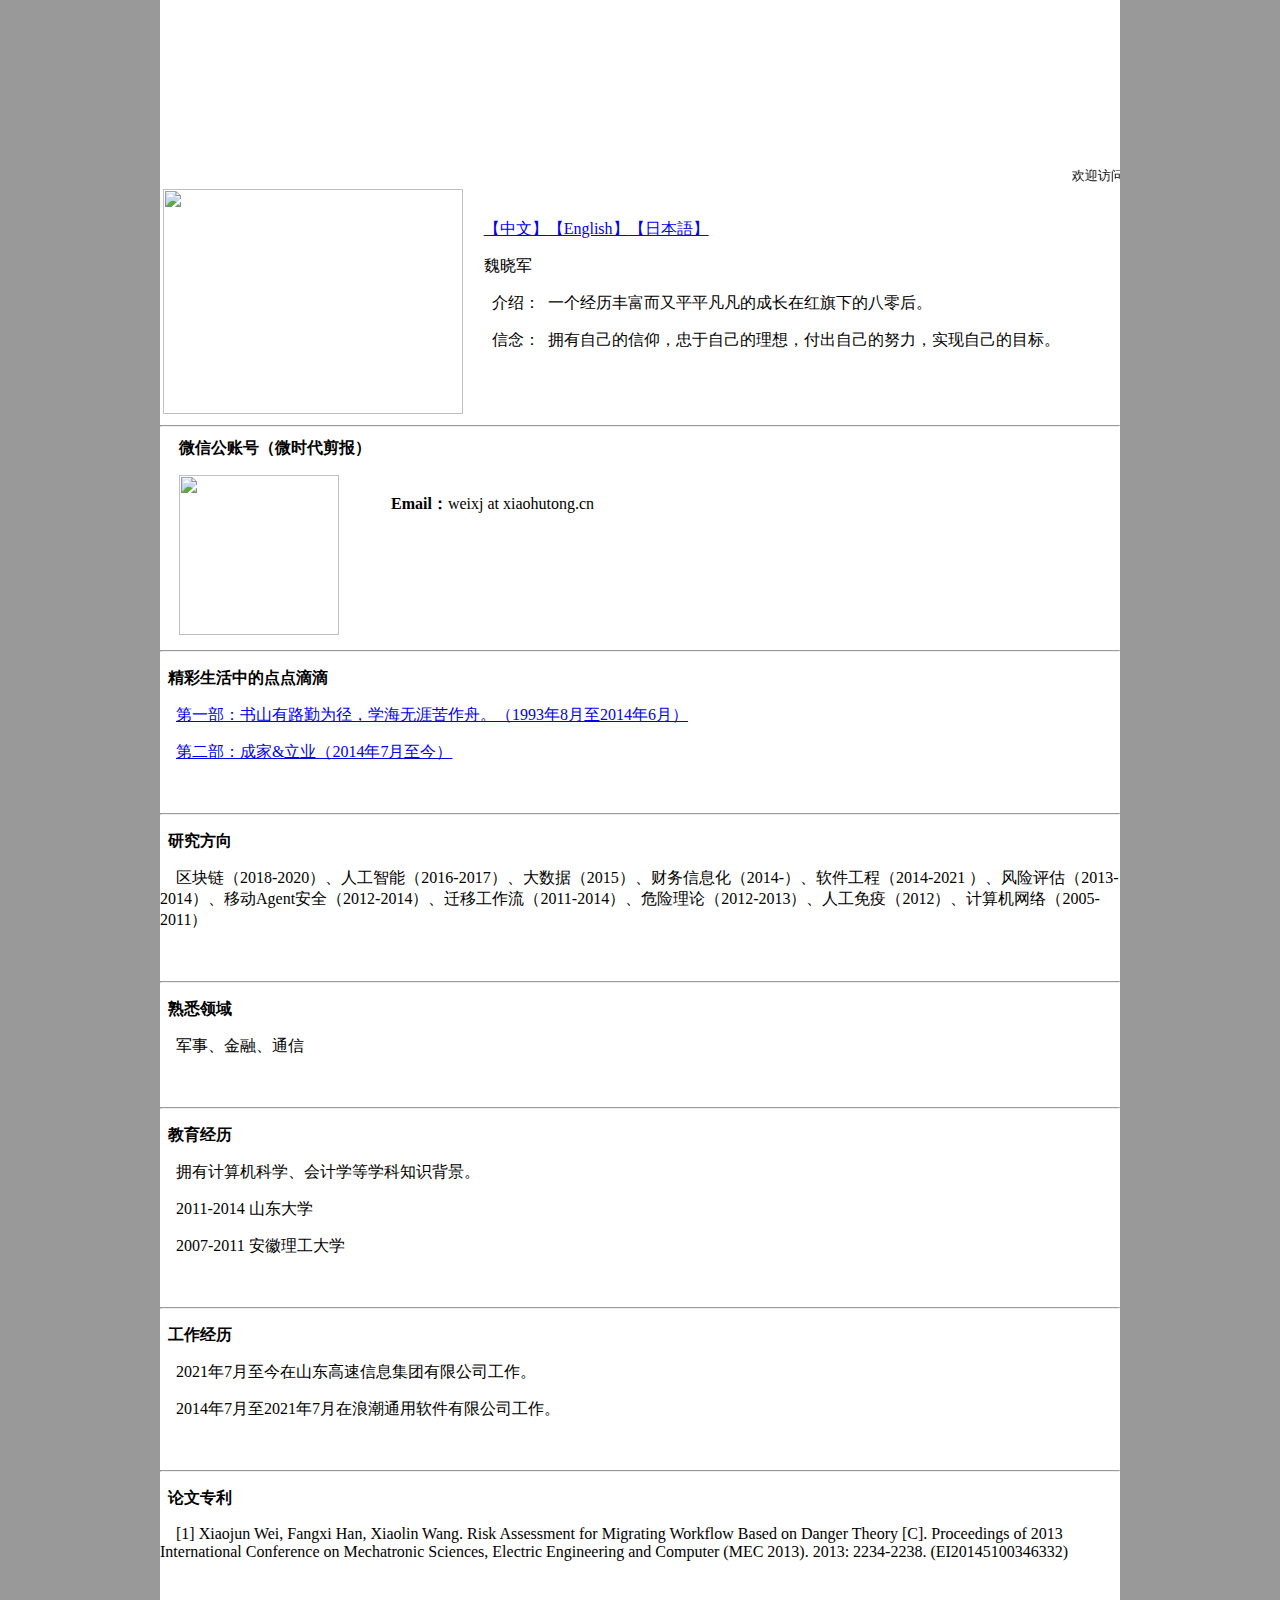
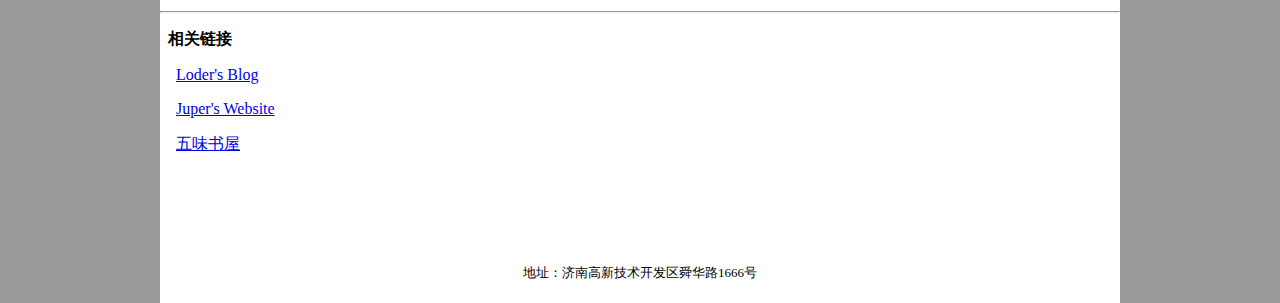
==== index.html @ 24f4e3e6 "Modify：修改固定地址" ====
<!DOCTYPE HTML PUBLIC "-//W3C//DTD HTML 4.01 Transitional//EN">
<html>
<head>
<meta http-equiv="Content-Type" content="text/html; charset=utf-8">
<title>魏晓军</title>
<link rel="shortcut icon" href="images/favicon.ico" >
<link href="css/style.css" type="text/css" rel="stylesheet"></link>
</head>
<body bgcolor="#999999" topmargin="0">
<table width="960" border="0" cellpadding="0" cellspacing="0" bgcolor="#FFFFFF" align="center">
  <tr>
    <td width="960" height="166" background="images/banner.jpg"></td>
  </tr>
<tr>
  <td width="960" height="20" background="images/a0.jpg" class="style1"><marquee direction="left" truespeed=6><font size=2>欢迎访问魏晓军个人主页</font></marquee></td>
</tr>
  <tr>
    <td width="960" height="360" bgcolor="#FFFFFF">
    <!--<p>&nbsp;</p>-->    <table width="960" border="0">
      <tr>
        <td width="300"><img src="images/tokyo2016_2.jpg" width="300" height="225"></td>
        <td width="600">
        <p aglin="right"><a href="http://xiaojun.wei.wiki/">【中文】</a><a href="http://xiaojun.wei.wiki/eng/">【English】</a><a href="http://xiaojun.wei.wiki/jpn/">【日本語】</a></p> 
        <p class="style2">魏晓军</p> 
        <p>&nbsp;&nbsp;介绍：&nbsp;&nbsp;一个经历丰富而又平平凡凡的成长在红旗下的八零后。</p>
        <p>&nbsp;&nbsp;信念：&nbsp;&nbsp;拥有自己的信仰，忠于自己的理想，付出自己的努力，实现自己的目标。</p>
        <p>&nbsp;&nbsp;&nbsp;&nbsp;</p>
        </td>
      </tr>
    </table>   
<hr>
    <table>
        <tr>
            <td>
				<p>&nbsp;&nbsp;&nbsp;&nbsp;<b>微信公账号（微时代剪报）</b></p>
				<p>&nbsp;&nbsp;&nbsp;&nbsp;<img src="images/weipaperweixin.jpg" width="160" height="160"></p>
            </td>
            <td>
				<p>&nbsp;&nbsp;&nbsp;&nbsp;<b>Email：</b>weixj at xiaohutong.cn</p>
				<p>&nbsp;&nbsp;&nbsp;&nbsp;</p>
				<p>&nbsp;</p>
            </td>
        </tr>  
	<table>


<hr>
    <p><b>&nbsp;&nbsp;精彩生活中的点点滴滴</b></p>
    <p>&nbsp;&nbsp;&nbsp;&nbsp;<a href="http://xiaojun.wei.wiki/photo/">第一部：书山有路勤为径，学海无涯苦作舟。（1993年8月至2014年6月）</a></p>
    <p>&nbsp;&nbsp;&nbsp;&nbsp;<a href="http://xiaojun.wei.wiki/photo/photo2.html">第二部：成家&立业（2014年7月至今）</a></p>
    <p>&nbsp;</p>
<hr>
    <p><b>&nbsp;&nbsp;研究方向</b></p>
    <p>&nbsp;&nbsp;&nbsp;&nbsp;区块链（2018-2020）、人工智能（2016-2017）、大数据（2015）、财务信息化（2014-）、软件工程（2014-2021 ）、风险评估（2013-2014）、移动Agent安全（2012-2014）、迁移工作流（2011-2014）、危险理论（2012-2013）、人工免疫（2012）、计算机网络（2005-2011）</p>
    <p>&nbsp;</p>
<hr>
    <p><b>&nbsp;&nbsp;熟悉领域</b></p>
    <p>&nbsp;&nbsp;&nbsp;&nbsp;军事、金融、通信</p>
    <p>&nbsp;</p>
<hr>
    <p><b>&nbsp;&nbsp;教育经历</b></p>
	<p>&nbsp;&nbsp;&nbsp;&nbsp;拥有计算机科学、会计学等学科知识背景。</p>
    <p>&nbsp;&nbsp;&nbsp;&nbsp;2011-2014 山东大学</p>
    <p>&nbsp;&nbsp;&nbsp;&nbsp;2007-2011 安徽理工大学</p>
    <p>&nbsp;</p>
<hr>
    <p><b>&nbsp;&nbsp;工作经历</b></p>
	<p>&nbsp;&nbsp;&nbsp;&nbsp;2021年7月至今在山东高速信息集团有限公司工作。</p>
	<p>&nbsp;&nbsp;&nbsp;&nbsp;2014年7月至2021年7月在浪潮通用软件有限公司工作。</p>
    <p>&nbsp;</p>
<hr>
    <p><b>&nbsp;&nbsp;论文专利</b></p>
    <p>&nbsp;&nbsp;&nbsp;&nbsp;[1] Xiaojun Wei, Fangxi Han, Xiaolin Wang. Risk Assessment for Migrating Workflow Based on Danger Theory [C]. Proceedings of 2013 International Conference on Mechatronic Sciences, Electric Engineering and Computer (MEC 2013). 2013: 2234-2238. (EI20145100346332)</p>
    <p>&nbsp;</p>
<hr>
    <p><b>&nbsp;&nbsp;相关链接</b></p>
    <p>&nbsp;&nbsp;&nbsp;&nbsp;<a href="http://www.cnblogs.com/weixiaojun/">Loder's Blog</a></p>
    <p>&nbsp;&nbsp;&nbsp;&nbsp;<a href="http://www.ning.love/">Juper's Website</a></p>
    <p>&nbsp;&nbsp;&nbsp;&nbsp;<a href="http://www.wwsw.net.cn/">五味书屋</a></p>
    <p>&nbsp;</p></td>
  </tr>
  <tr>
    <td width="960" height="20" background="images/a0.jpg"></td>
  </tr>
  <tr class="style1">
    <td width="960" height="20"><br>
    <p align="center"><font size=2> 地址：济南高新技术开发区舜华路1666号</font>
      <script language="javascript" type="text/javascript" src="http://js.users.51.la/2522020.js"></script>
<noscript><a href="http://www.51.la/?2522020" target="_blank"><img alt="&#x6211;&#x8981;&#x5566;&#x514D;&#x8D39;&#x7EDF;&#x8BA1;" src="http://img.users.51.la/2522020.asp" style="border:none" /></a></noscript>
<br><br></p>
</td>
  </tr>
</table>
</body>
</html>
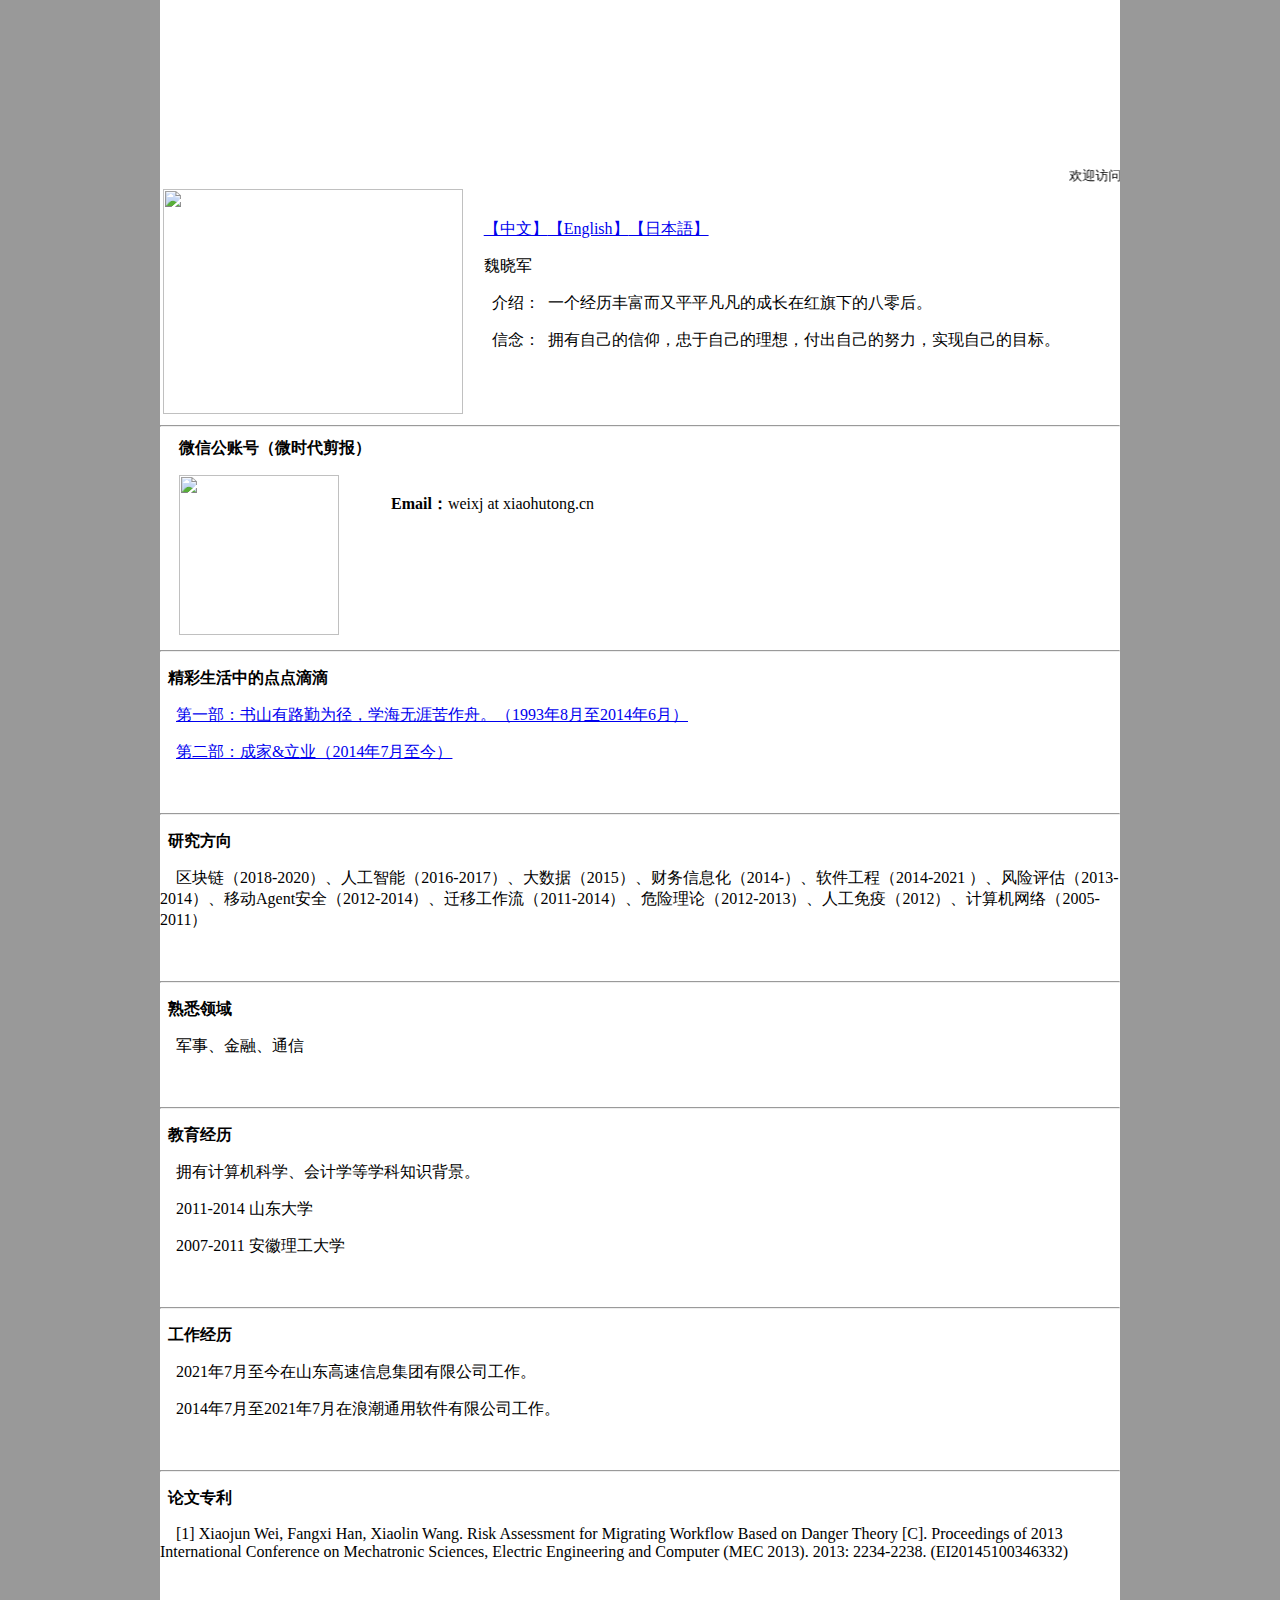
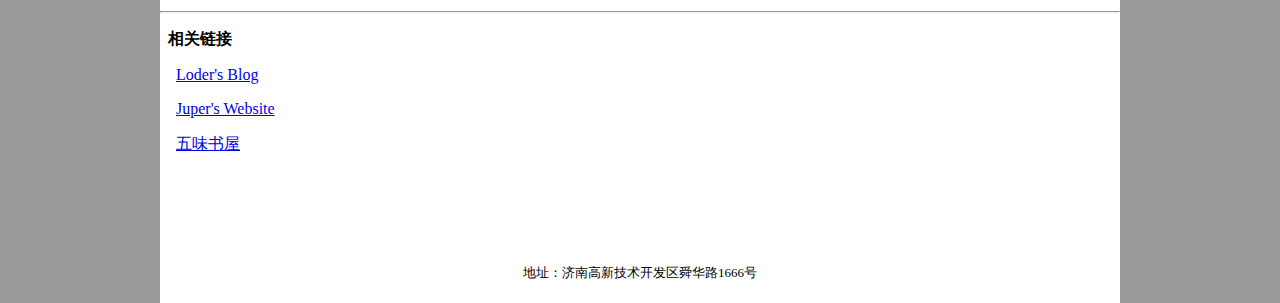
==== commit a7bfbb1c: "Modify：改回地址" ====
--- a/index.html
+++ b/index.html
@@ -20,7 +20,7 @@
       <tr>
         <td width="300"><img src="images/tokyo2016_2.jpg" width="300" height="225"></td>
         <td width="600">
-        <p aglin="right"><a href="http://xiaojun.wei.wiki/">【中文】</a><a href="http://xiaojun.wei.wiki/eng/">【English】</a><a href="http://xiaojun.wei.wiki/jpn/">【日本語】</a></p> 
+        <p aglin="right"><a href="http://xiaojun.wei.town/">【中文】</a><a href="http://xiaojun.wei.town/eng/">【English】</a><a href="http://xiaojun.wei.town/jpn/">【日本語】</a></p> 
         <p class="style2">魏晓军</p> 
         <p>&nbsp;&nbsp;介绍：&nbsp;&nbsp;一个经历丰富而又平平凡凡的成长在红旗下的八零后。</p>
         <p>&nbsp;&nbsp;信念：&nbsp;&nbsp;拥有自己的信仰，忠于自己的理想，付出自己的努力，实现自己的目标。</p>
@@ -46,8 +46,8 @@
 
 <hr>
     <p><b>&nbsp;&nbsp;精彩生活中的点点滴滴</b></p>
-    <p>&nbsp;&nbsp;&nbsp;&nbsp;<a href="http://xiaojun.wei.wiki/photo/">第一部：书山有路勤为径，学海无涯苦作舟。（1993年8月至2014年6月）</a></p>
-    <p>&nbsp;&nbsp;&nbsp;&nbsp;<a href="http://xiaojun.wei.wiki/photo/photo2.html">第二部：成家&立业（2014年7月至今）</a></p>
+    <p>&nbsp;&nbsp;&nbsp;&nbsp;<a href="http://xiaojun.wei.town/photo/">第一部：书山有路勤为径，学海无涯苦作舟。（1993年8月至2014年6月）</a></p>
+    <p>&nbsp;&nbsp;&nbsp;&nbsp;<a href="http://xiaojun.wei.town/photo/photo2.html">第二部：成家&立业（2014年7月至今）</a></p>
     <p>&nbsp;</p>
 <hr>
     <p><b>&nbsp;&nbsp;研究方向</b></p>
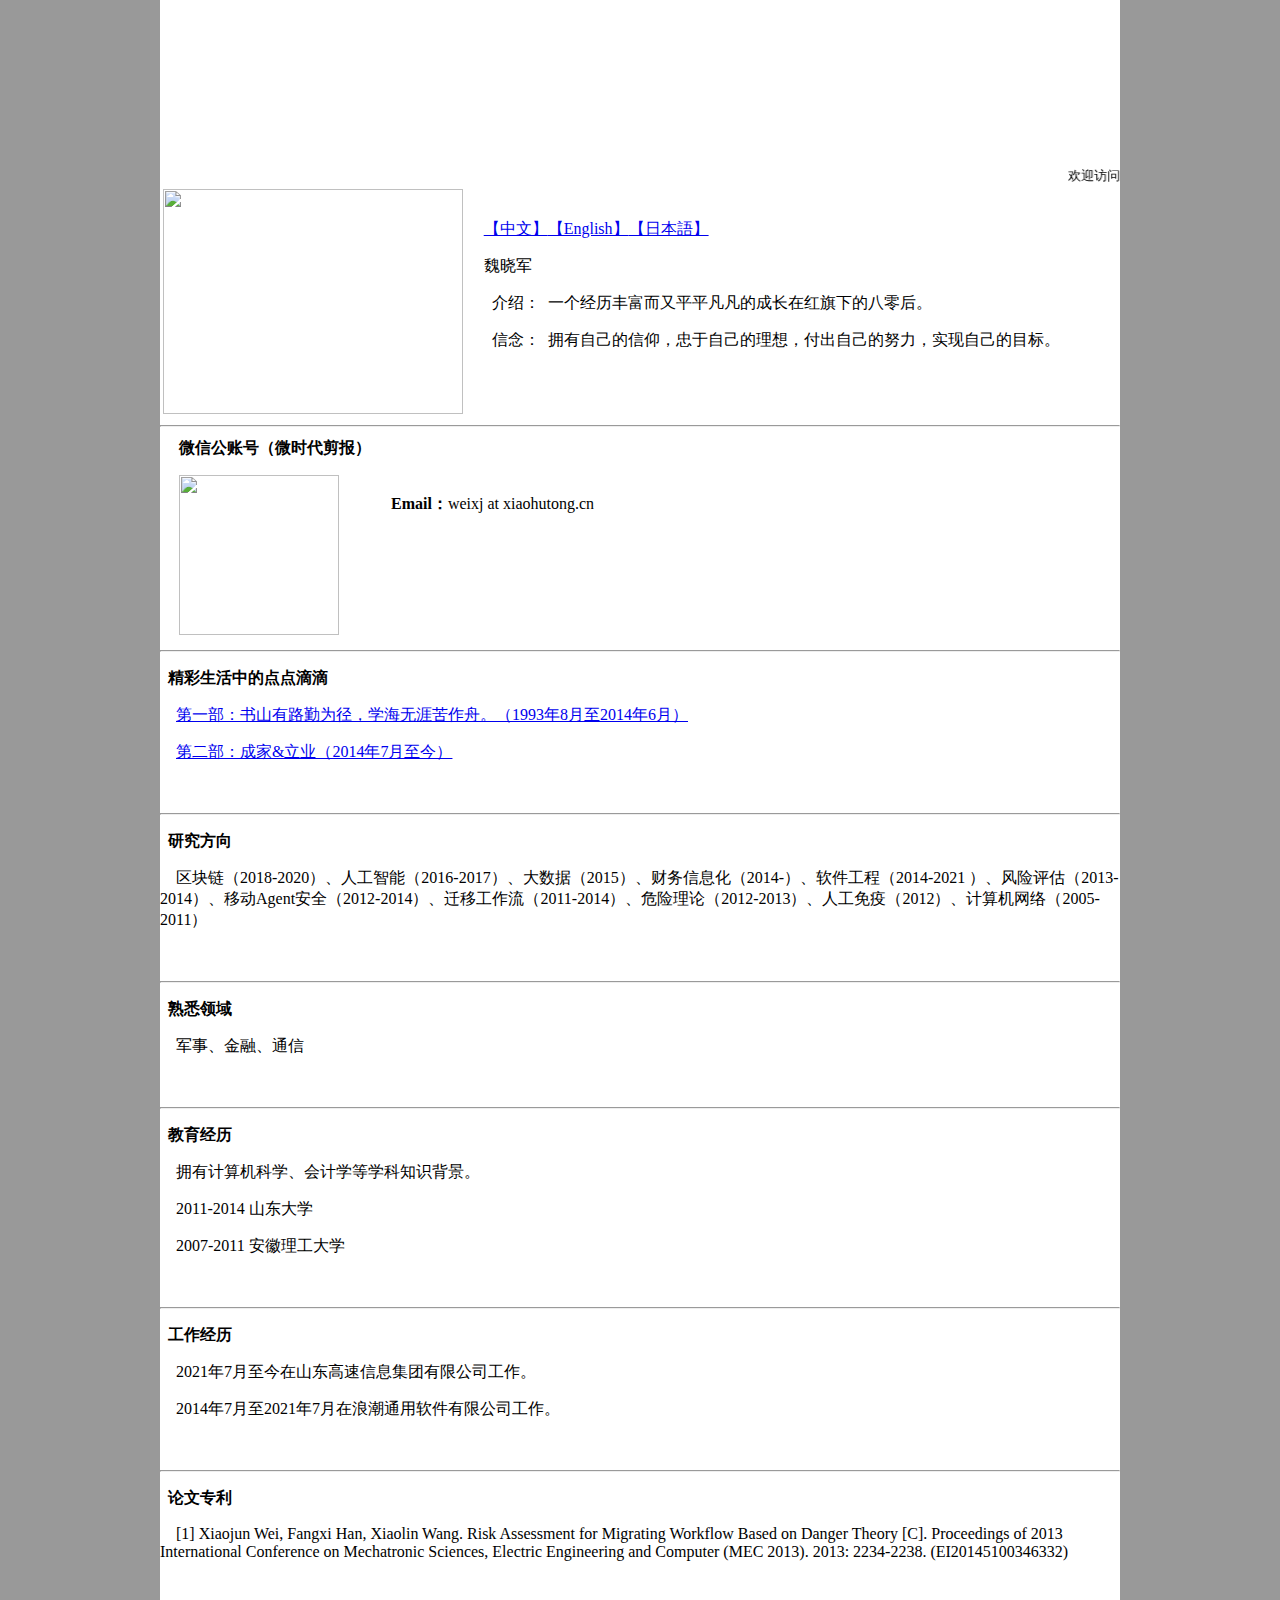
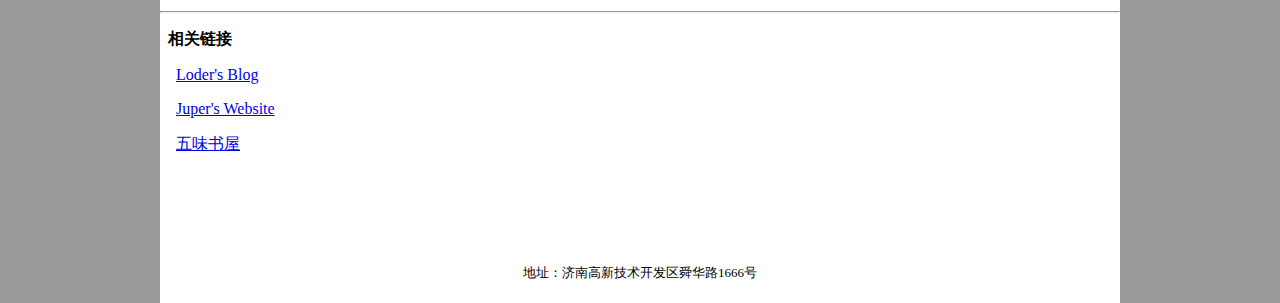
==== commit 4f65cf55: "Modify：修改五味书屋域名" ====
--- a/index.html
+++ b/index.html
@@ -76,7 +76,7 @@
     <p><b>&nbsp;&nbsp;相关链接</b></p>
     <p>&nbsp;&nbsp;&nbsp;&nbsp;<a href="http://www.cnblogs.com/weixiaojun/">Loder's Blog</a></p>
     <p>&nbsp;&nbsp;&nbsp;&nbsp;<a href="http://www.ning.love/">Juper's Website</a></p>
-    <p>&nbsp;&nbsp;&nbsp;&nbsp;<a href="http://www.wwsw.net.cn/">五味书屋</a></p>
+    <p>&nbsp;&nbsp;&nbsp;&nbsp;<a href="http://5.wei.town/">五味书屋</a></p>
     <p>&nbsp;</p></td>
   </tr>
   <tr>
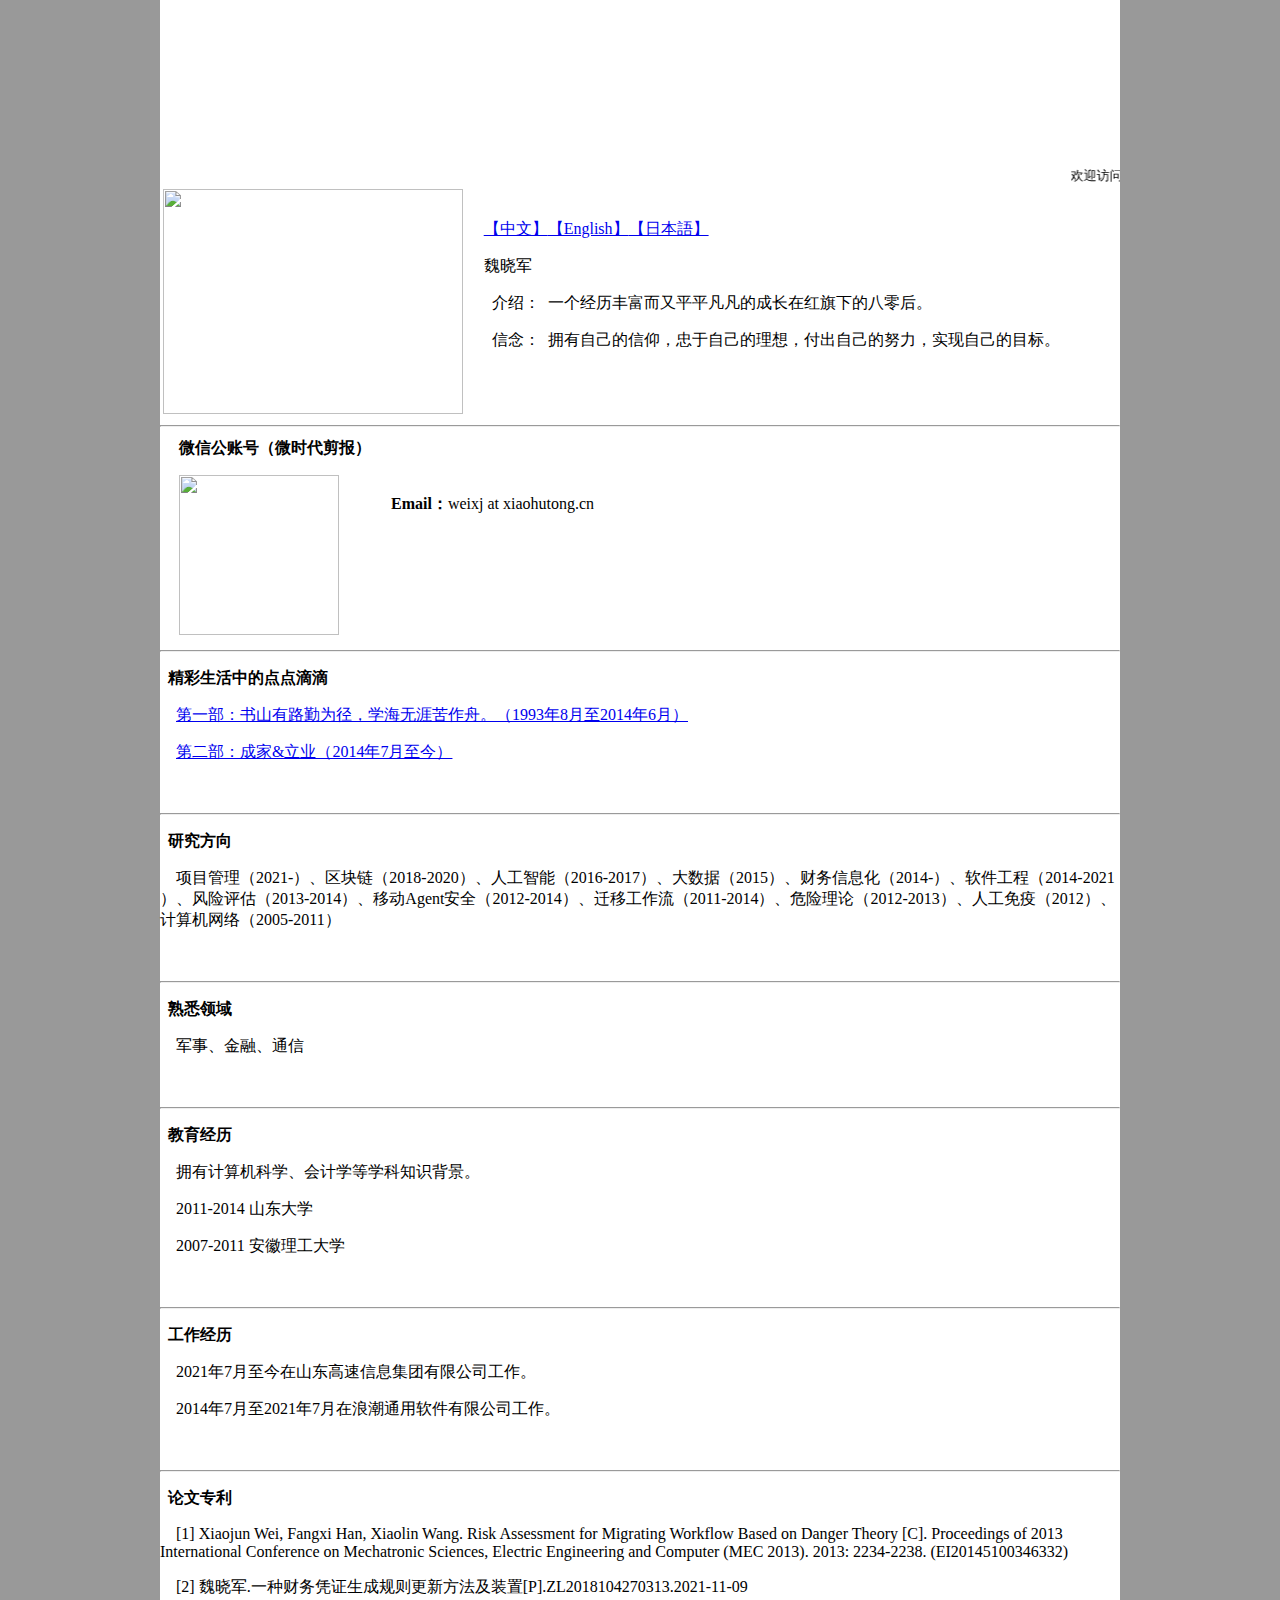
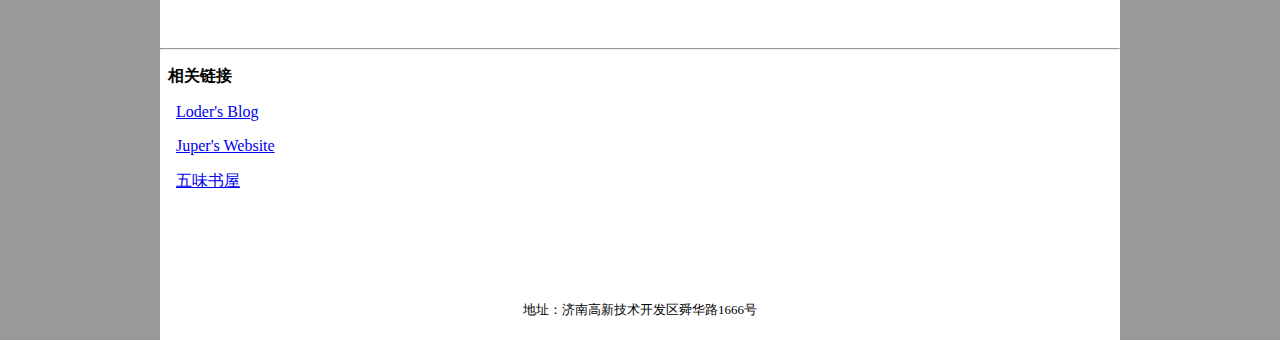
==== commit bcd36d66: "Modify：增加专利授权信息" ====
--- a/index.html
+++ b/index.html
@@ -20,7 +20,7 @@
       <tr>
         <td width="300"><img src="images/tokyo2016_2.jpg" width="300" height="225"></td>
         <td width="600">
-        <p aglin="right"><a href="http://xiaojun.wei.town/">【中文】</a><a href="http://xiaojun.wei.town/eng/">【English】</a><a href="http://xiaojun.wei.town/jpn/">【日本語】</a></p> 
+        <p aglin="right"><a href="https://xiaojun.wei.town/">【中文】</a><a href="https://xiaojun.wei.town/eng/">【English】</a><a href="https://xiaojun.wei.town/jpn/">【日本語】</a></p> 
         <p class="style2">魏晓军</p> 
         <p>&nbsp;&nbsp;介绍：&nbsp;&nbsp;一个经历丰富而又平平凡凡的成长在红旗下的八零后。</p>
         <p>&nbsp;&nbsp;信念：&nbsp;&nbsp;拥有自己的信仰，忠于自己的理想，付出自己的努力，实现自己的目标。</p>
@@ -46,12 +46,12 @@
 
 <hr>
     <p><b>&nbsp;&nbsp;精彩生活中的点点滴滴</b></p>
-    <p>&nbsp;&nbsp;&nbsp;&nbsp;<a href="http://xiaojun.wei.town/photo/">第一部：书山有路勤为径，学海无涯苦作舟。（1993年8月至2014年6月）</a></p>
-    <p>&nbsp;&nbsp;&nbsp;&nbsp;<a href="http://xiaojun.wei.town/photo/photo2.html">第二部：成家&立业（2014年7月至今）</a></p>
+    <p>&nbsp;&nbsp;&nbsp;&nbsp;<a href="https://xiaojun.wei.town/photo/">第一部：书山有路勤为径，学海无涯苦作舟。（1993年8月至2014年6月）</a></p>
+    <p>&nbsp;&nbsp;&nbsp;&nbsp;<a href="https://xiaojun.wei.town/photo/photo2.html">第二部：成家&立业（2014年7月至今）</a></p>
     <p>&nbsp;</p>
 <hr>
     <p><b>&nbsp;&nbsp;研究方向</b></p>
-    <p>&nbsp;&nbsp;&nbsp;&nbsp;区块链（2018-2020）、人工智能（2016-2017）、大数据（2015）、财务信息化（2014-）、软件工程（2014-2021 ）、风险评估（2013-2014）、移动Agent安全（2012-2014）、迁移工作流（2011-2014）、危险理论（2012-2013）、人工免疫（2012）、计算机网络（2005-2011）</p>
+    <p>&nbsp;&nbsp;&nbsp;&nbsp;项目管理（2021-）、区块链（2018-2020）、人工智能（2016-2017）、大数据（2015）、财务信息化（2014-）、软件工程（2014-2021 ）、风险评估（2013-2014）、移动Agent安全（2012-2014）、迁移工作流（2011-2014）、危险理论（2012-2013）、人工免疫（2012）、计算机网络（2005-2011）</p>
     <p>&nbsp;</p>
 <hr>
     <p><b>&nbsp;&nbsp;熟悉领域</b></p>
@@ -71,10 +71,11 @@
 <hr>
     <p><b>&nbsp;&nbsp;论文专利</b></p>
     <p>&nbsp;&nbsp;&nbsp;&nbsp;[1] Xiaojun Wei, Fangxi Han, Xiaolin Wang. Risk Assessment for Migrating Workflow Based on Danger Theory [C]. Proceedings of 2013 International Conference on Mechatronic Sciences, Electric Engineering and Computer (MEC 2013). 2013: 2234-2238. (EI20145100346332)</p>
+    <p>&nbsp;&nbsp;&nbsp;&nbsp;[2] 魏晓军.一种财务凭证生成规则更新方法及装置[P].ZL2018104270313.2021-11-09</p>
     <p>&nbsp;</p>
 <hr>
     <p><b>&nbsp;&nbsp;相关链接</b></p>
-    <p>&nbsp;&nbsp;&nbsp;&nbsp;<a href="http://www.cnblogs.com/weixiaojun/">Loder's Blog</a></p>
+    <p>&nbsp;&nbsp;&nbsp;&nbsp;<a href="https://weixiaojun.cnblogs.com/">Loder's Blog</a></p>
     <p>&nbsp;&nbsp;&nbsp;&nbsp;<a href="http://www.ning.love/">Juper's Website</a></p>
     <p>&nbsp;&nbsp;&nbsp;&nbsp;<a href="http://5.wei.town/">五味书屋</a></p>
     <p>&nbsp;</p></td>
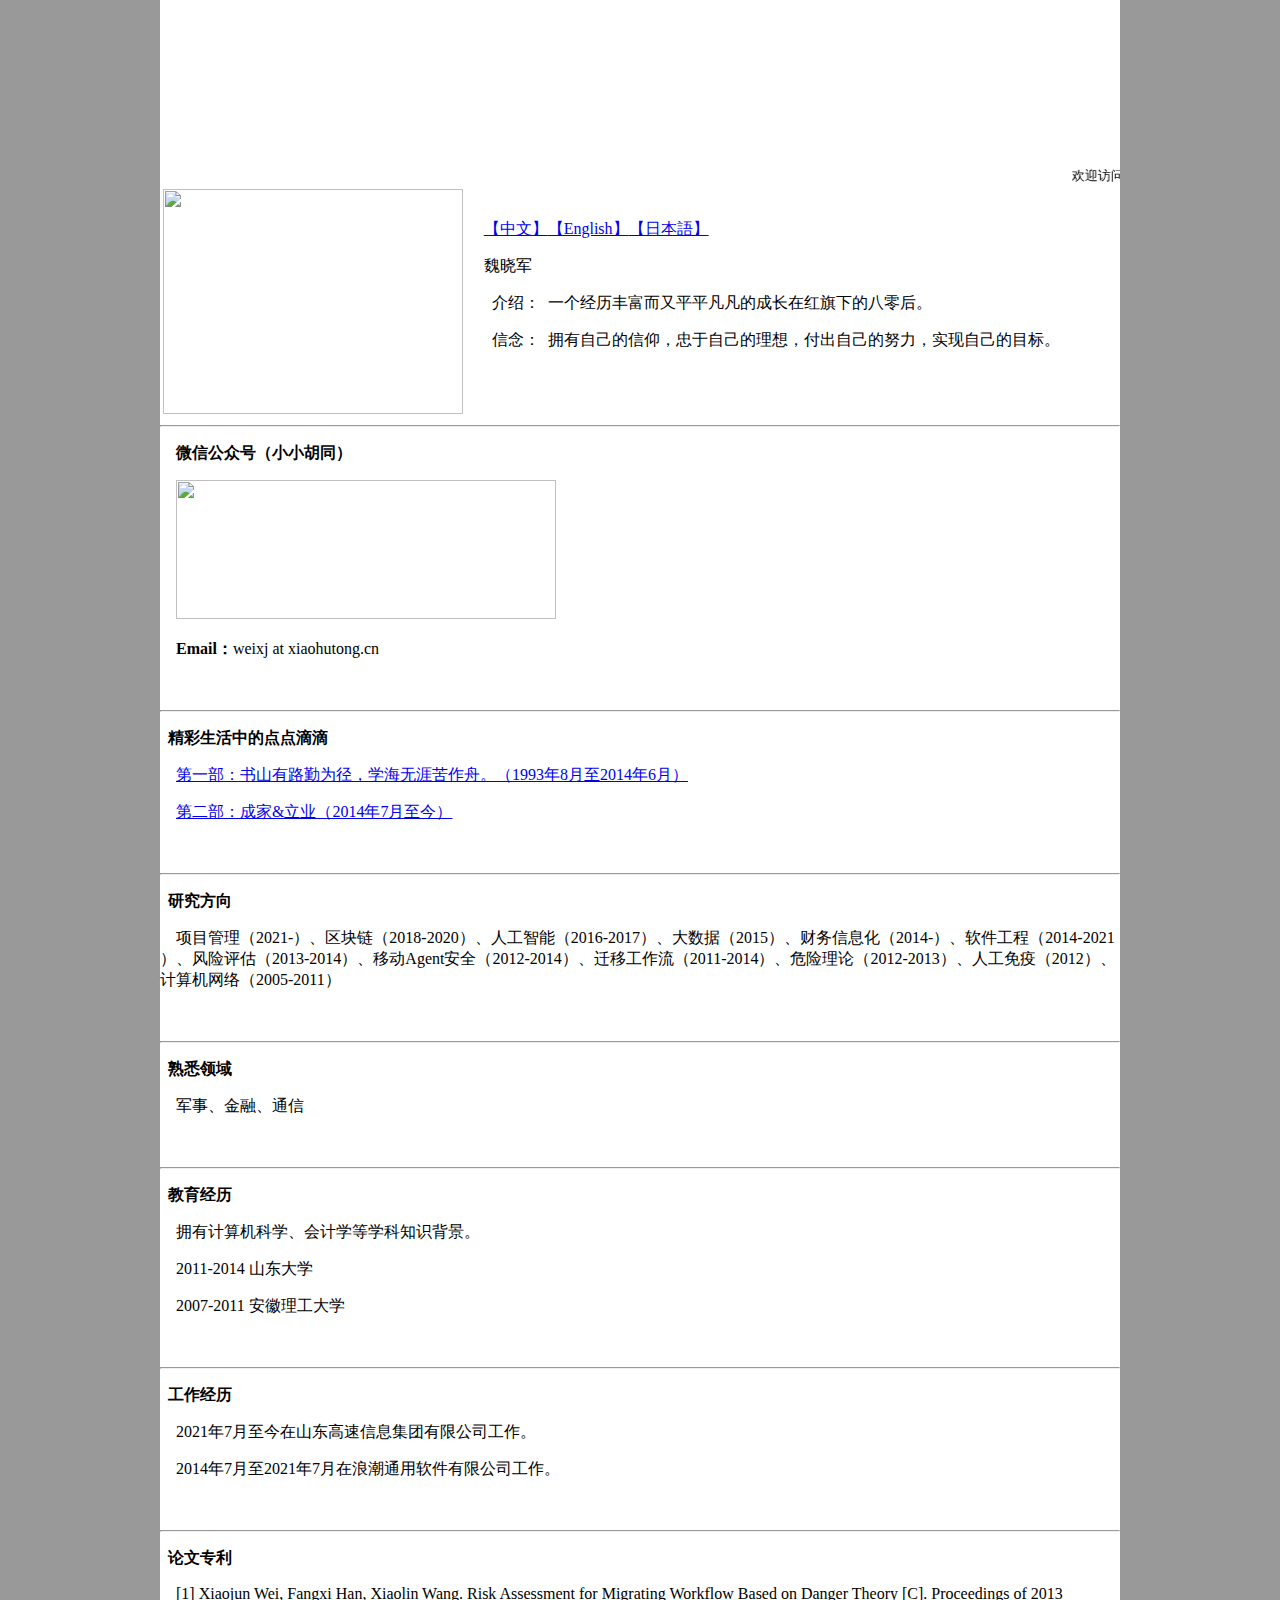
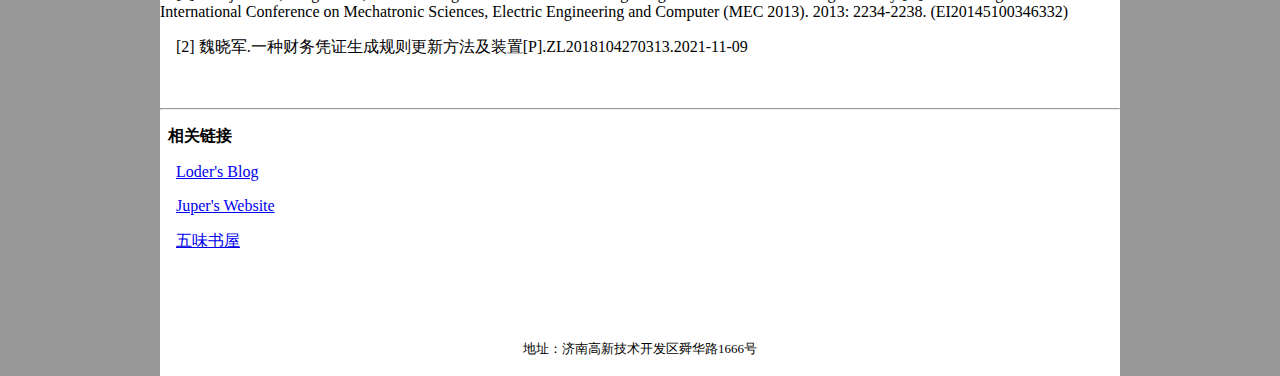
==== commit 7d039349: "Modify：修改微信公众号图片尺寸" ====
--- a/index.html
+++ b/index.html
@@ -29,21 +29,10 @@
       </tr>
     </table>   
 <hr>
-    <table>
-        <tr>
-            <td>
-				<p>&nbsp;&nbsp;&nbsp;&nbsp;<b>微信公账号（微时代剪报）</b></p>
-				<p>&nbsp;&nbsp;&nbsp;&nbsp;<img src="images/weipaperweixin.jpg" width="160" height="160"></p>
-            </td>
-            <td>
-				<p>&nbsp;&nbsp;&nbsp;&nbsp;<b>Email：</b>weixj at xiaohutong.cn</p>
-				<p>&nbsp;&nbsp;&nbsp;&nbsp;</p>
-				<p>&nbsp;</p>
-            </td>
-        </tr>  
-	<table>
-
-
+    <p>&nbsp;&nbsp;&nbsp;&nbsp;<b>微信公众号（小小胡同）</b></p>
+    <p>&nbsp;&nbsp;&nbsp;&nbsp;<img src="images/xiaohutongweixinsou.png" width="380" height="139"></p>
+    <p>&nbsp;&nbsp;&nbsp;&nbsp;<b>Email：</b>weixj at xiaohutong.cn</p>   
+    <p>&nbsp;&nbsp;&nbsp;&nbsp;</p>
 <hr>
     <p><b>&nbsp;&nbsp;精彩生活中的点点滴滴</b></p>
     <p>&nbsp;&nbsp;&nbsp;&nbsp;<a href="https://xiaojun.wei.town/photo/">第一部：书山有路勤为径，学海无涯苦作舟。（1993年8月至2014年6月）</a></p>
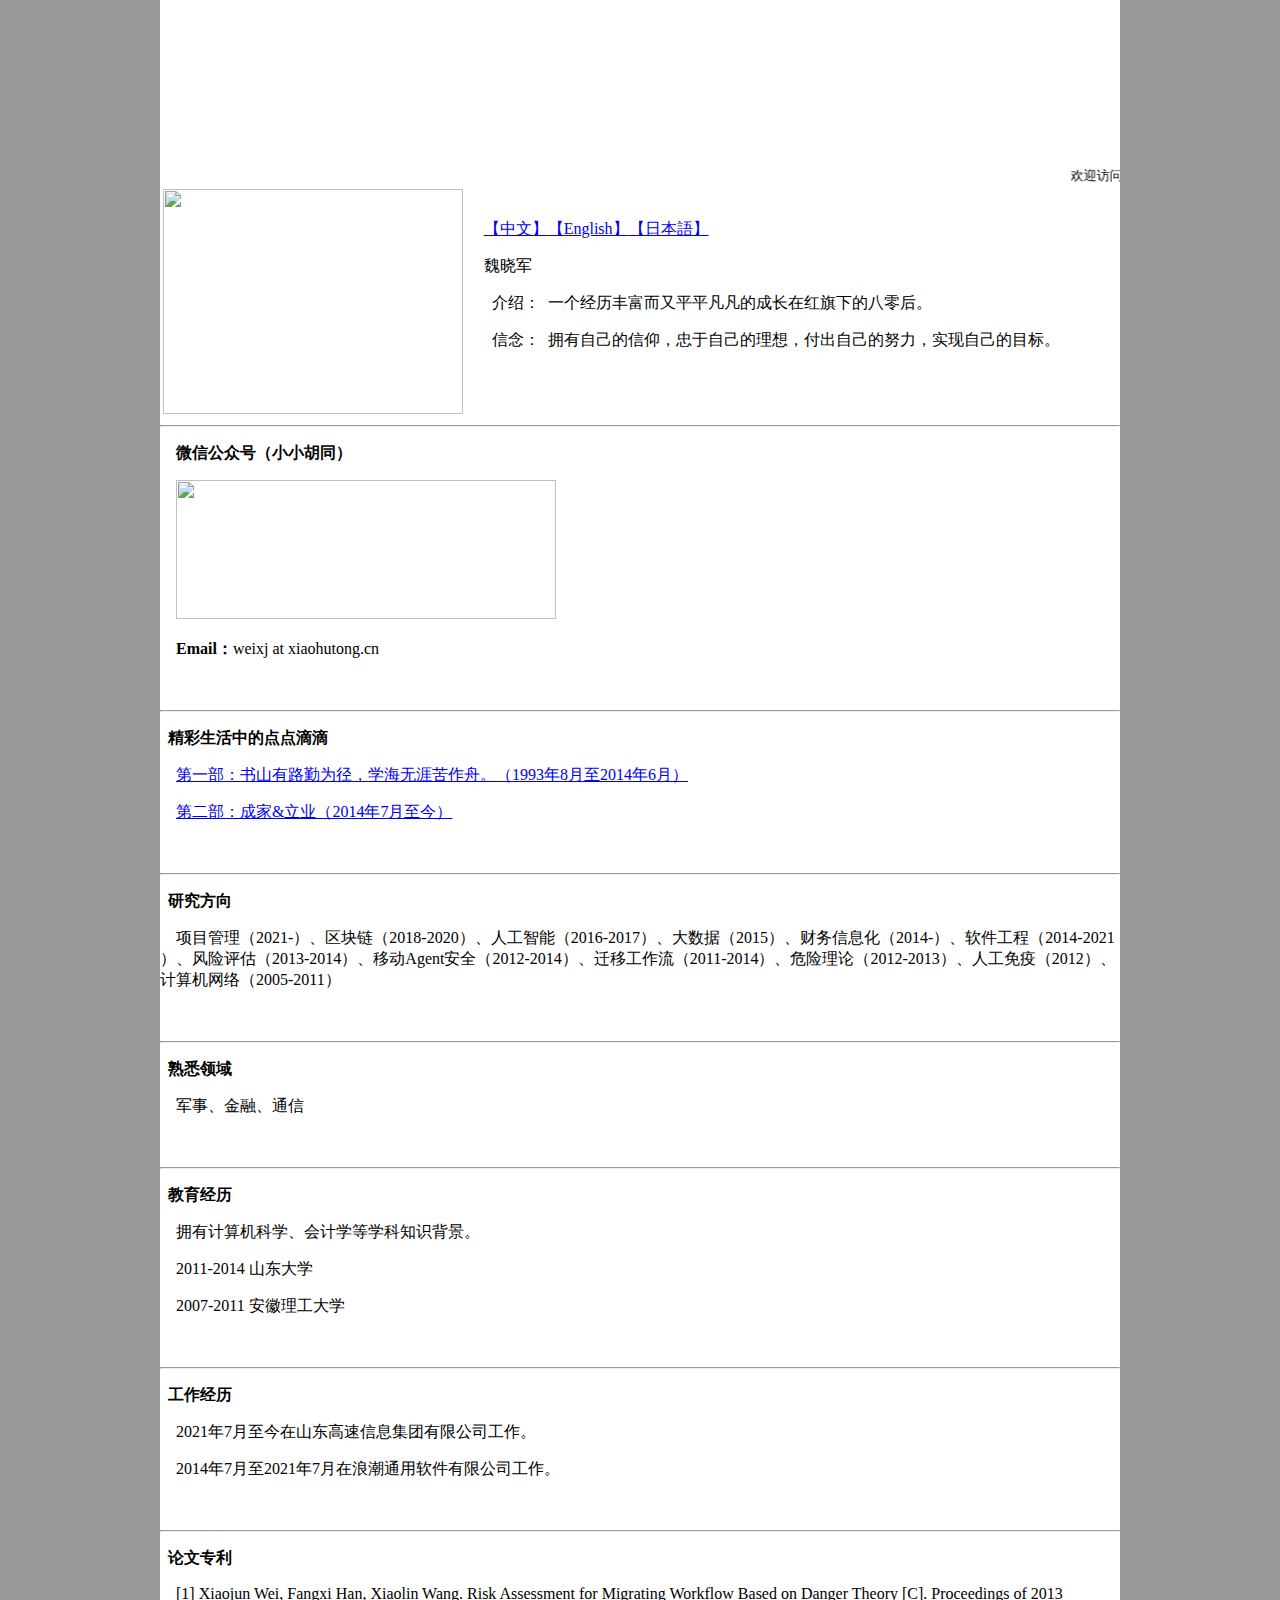
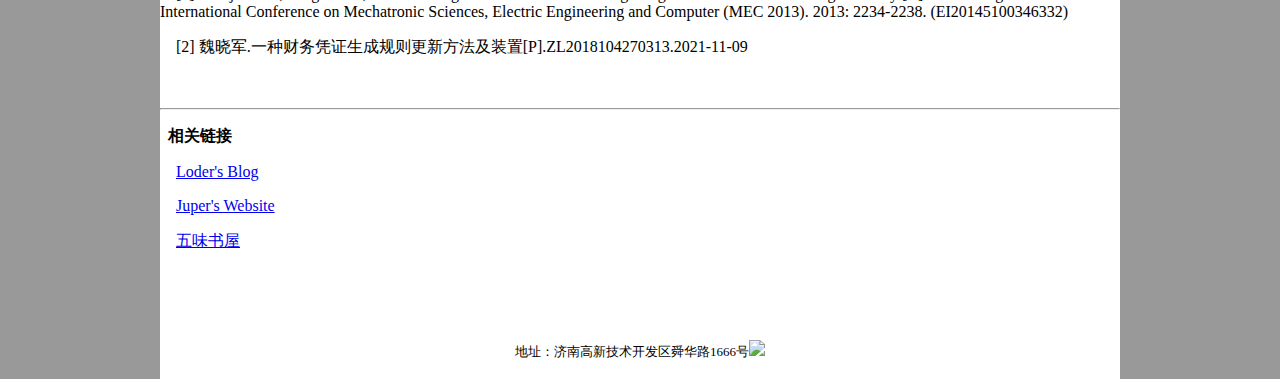
==== commit 059bc9f9: "Modify：网站统计代码更改" ====
--- a/index.html
+++ b/index.html
@@ -74,9 +74,7 @@
   </tr>
   <tr class="style1">
     <td width="960" height="20"><br>
-    <p align="center"><font size=2> 地址：济南高新技术开发区舜华路1666号</font>
-      <script language="javascript" type="text/javascript" src="http://js.users.51.la/2522020.js"></script>
-<noscript><a href="http://www.51.la/?2522020" target="_blank"><img alt="&#x6211;&#x8981;&#x5566;&#x514D;&#x8D39;&#x7EDF;&#x8BA1;" src="http://img.users.51.la/2522020.asp" style="border:none" /></a></noscript>
+    <p align="center"><font size=2> 地址：济南高新技术开发区舜华路1666号</font><a target="_blank" title="51la网站统计" href="https://v6.51.la/land/JZGOlY99g11hrGlW"><img src="https://sdk.51.la/icon/4-3.png"></a>
 <br><br></p>
 </td>
   </tr>
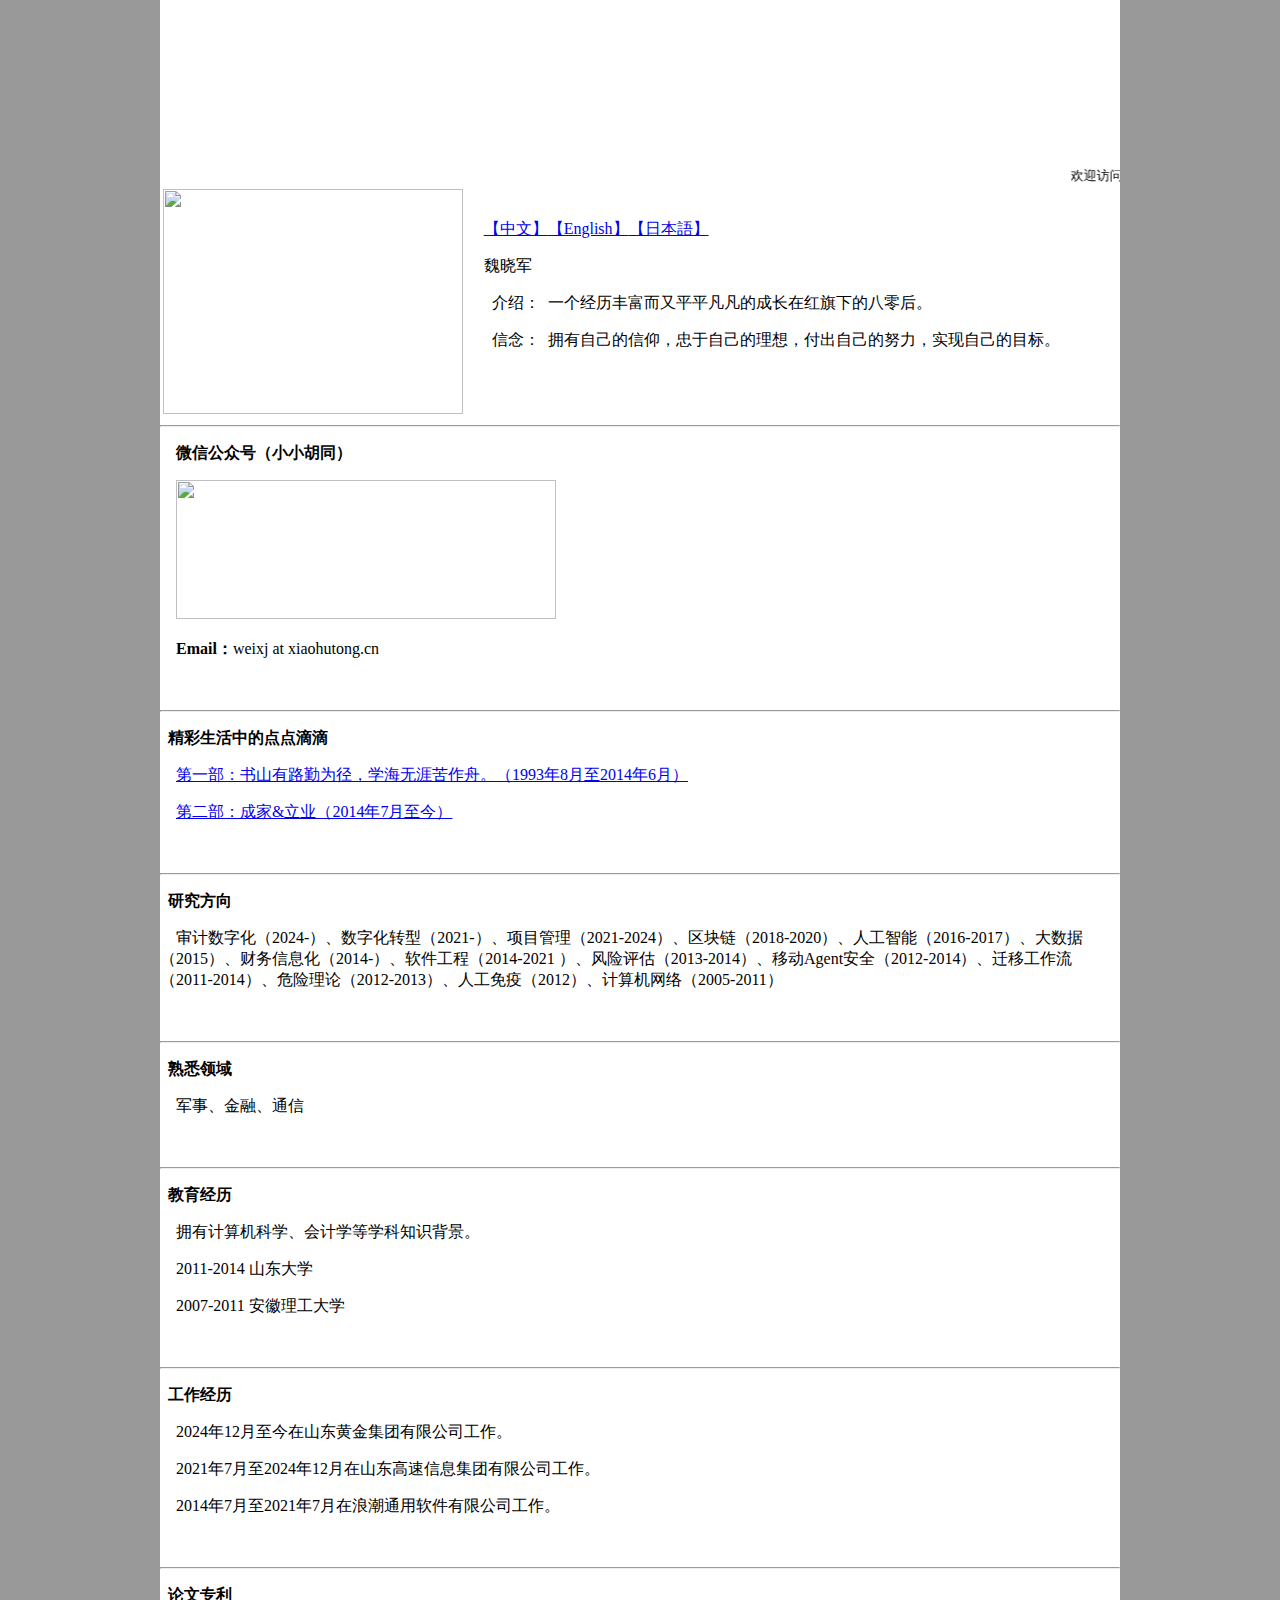
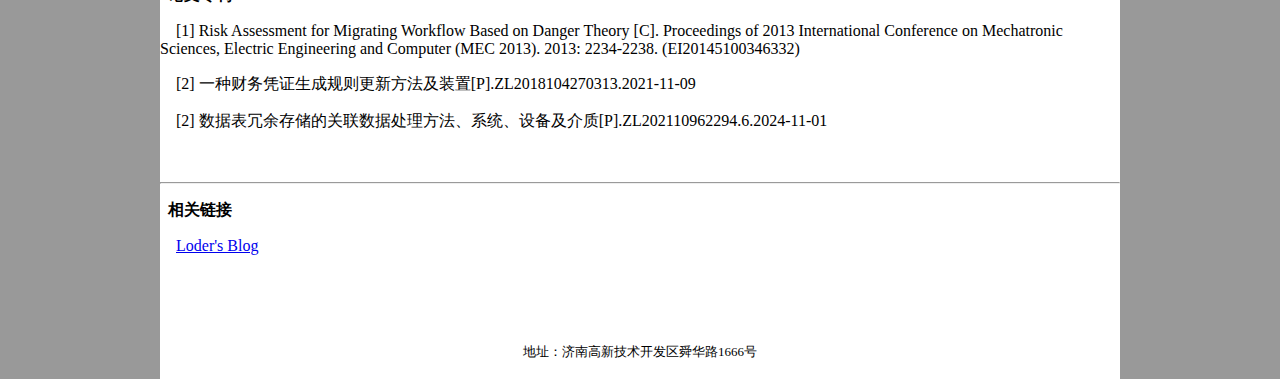
==== commit 0c2fa56c: "Modify：更新职业经历" ====
--- a/index.html
+++ b/index.html
@@ -5,6 +5,8 @@
 <title>魏晓军</title>
 <link rel="shortcut icon" href="images/favicon.ico" >
 <link href="css/style.css" type="text/css" rel="stylesheet"></link>
+<script charset="UTF-8" id="LA_COLLECT" src="//sdk.51.la/js-sdk-pro.min.js"></script>
+<script>LA.init({id: "JZGOlY99g11hrGlW",ck: "JZGOlY99g11hrGlW"})</script>
 </head>
 <body bgcolor="#999999" topmargin="0">
 <table width="960" border="0" cellpadding="0" cellspacing="0" bgcolor="#FFFFFF" align="center">
@@ -40,7 +42,7 @@
     <p>&nbsp;</p>
 <hr>
     <p><b>&nbsp;&nbsp;研究方向</b></p>
-    <p>&nbsp;&nbsp;&nbsp;&nbsp;项目管理（2021-）、区块链（2018-2020）、人工智能（2016-2017）、大数据（2015）、财务信息化（2014-）、软件工程（2014-2021 ）、风险评估（2013-2014）、移动Agent安全（2012-2014）、迁移工作流（2011-2014）、危险理论（2012-2013）、人工免疫（2012）、计算机网络（2005-2011）</p>
+    <p>&nbsp;&nbsp;&nbsp;&nbsp;审计数字化（2024-）、数字化转型（2021-）、项目管理（2021-2024）、区块链（2018-2020）、人工智能（2016-2017）、大数据（2015）、财务信息化（2014-）、软件工程（2014-2021 ）、风险评估（2013-2014）、移动Agent安全（2012-2014）、迁移工作流（2011-2014）、危险理论（2012-2013）、人工免疫（2012）、计算机网络（2005-2011）</p>
     <p>&nbsp;</p>
 <hr>
     <p><b>&nbsp;&nbsp;熟悉领域</b></p>
@@ -54,19 +56,19 @@
     <p>&nbsp;</p>
 <hr>
     <p><b>&nbsp;&nbsp;工作经历</b></p>
-	<p>&nbsp;&nbsp;&nbsp;&nbsp;2021年7月至今在山东高速信息集团有限公司工作。</p>
+	<p>&nbsp;&nbsp;&nbsp;&nbsp;2024年12月至今在山东黄金集团有限公司工作。</p>
+	<p>&nbsp;&nbsp;&nbsp;&nbsp;2021年7月至2024年12月在山东高速信息集团有限公司工作。</p>
 	<p>&nbsp;&nbsp;&nbsp;&nbsp;2014年7月至2021年7月在浪潮通用软件有限公司工作。</p>
     <p>&nbsp;</p>
 <hr>
     <p><b>&nbsp;&nbsp;论文专利</b></p>
-    <p>&nbsp;&nbsp;&nbsp;&nbsp;[1] Xiaojun Wei, Fangxi Han, Xiaolin Wang. Risk Assessment for Migrating Workflow Based on Danger Theory [C]. Proceedings of 2013 International Conference on Mechatronic Sciences, Electric Engineering and Computer (MEC 2013). 2013: 2234-2238. (EI20145100346332)</p>
-    <p>&nbsp;&nbsp;&nbsp;&nbsp;[2] 魏晓军.一种财务凭证生成规则更新方法及装置[P].ZL2018104270313.2021-11-09</p>
+    <p>&nbsp;&nbsp;&nbsp;&nbsp;[1] Risk Assessment for Migrating Workflow Based on Danger Theory [C]. Proceedings of 2013 International Conference on Mechatronic Sciences, Electric Engineering and Computer (MEC 2013). 2013: 2234-2238. (EI20145100346332)</p>
+    <p>&nbsp;&nbsp;&nbsp;&nbsp;[2] 一种财务凭证生成规则更新方法及装置[P].ZL2018104270313.2021-11-09</p>
+    <p>&nbsp;&nbsp;&nbsp;&nbsp;[2] 数据表冗余存储的关联数据处理方法、系统、设备及介质[P].ZL202110962294.6.2024-11-01</p>
     <p>&nbsp;</p>
 <hr>
     <p><b>&nbsp;&nbsp;相关链接</b></p>
     <p>&nbsp;&nbsp;&nbsp;&nbsp;<a href="https://weixiaojun.cnblogs.com/">Loder's Blog</a></p>
-    <p>&nbsp;&nbsp;&nbsp;&nbsp;<a href="http://www.ning.love/">Juper's Website</a></p>
-    <p>&nbsp;&nbsp;&nbsp;&nbsp;<a href="http://5.wei.town/">五味书屋</a></p>
     <p>&nbsp;</p></td>
   </tr>
   <tr>
@@ -74,7 +76,7 @@
   </tr>
   <tr class="style1">
     <td width="960" height="20"><br>
-    <p align="center"><font size=2> 地址：济南高新技术开发区舜华路1666号</font><a target="_blank" title="51la网站统计" href="https://v6.51.la/land/JZGOlY99g11hrGlW"><img src="https://sdk.51.la/icon/4-3.png"></a>
+    <p align="center"><font size=2> 地址：济南高新技术开发区舜华路1666号</font>
 <br><br></p>
 </td>
   </tr>
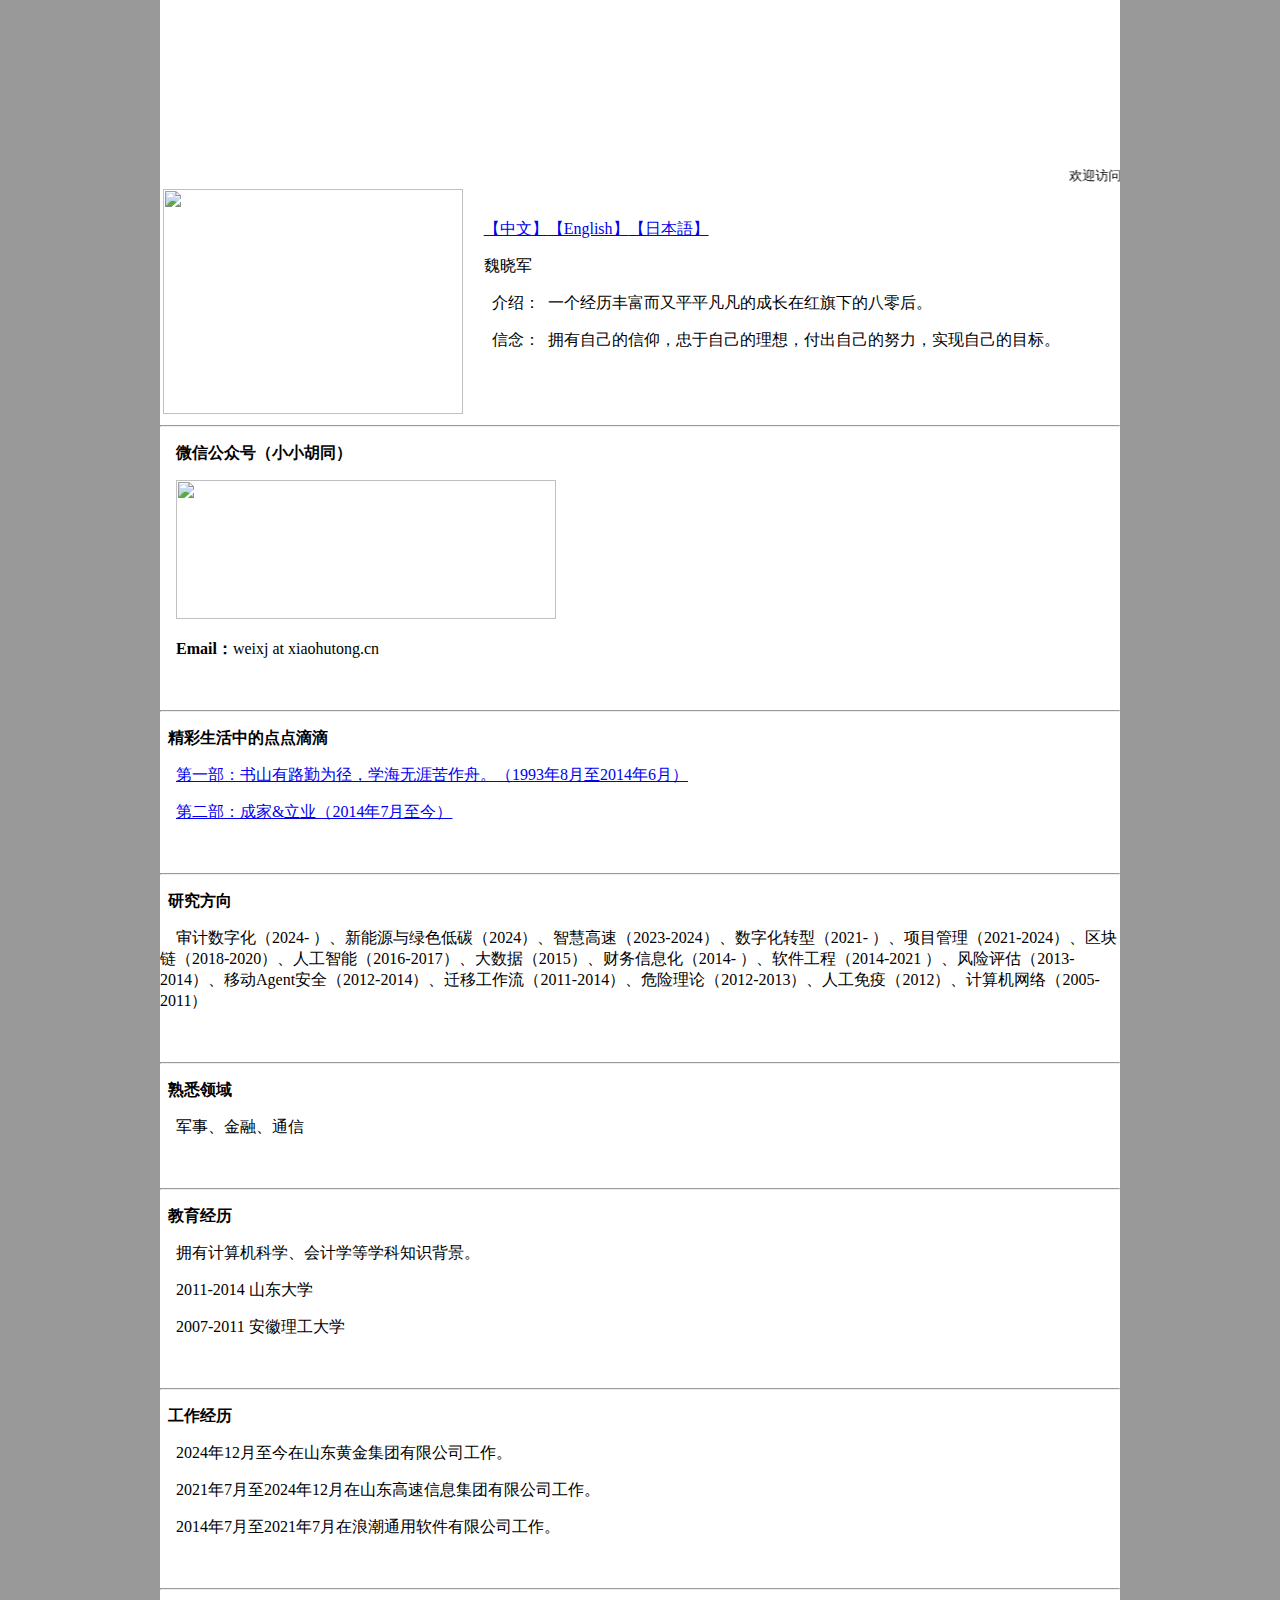
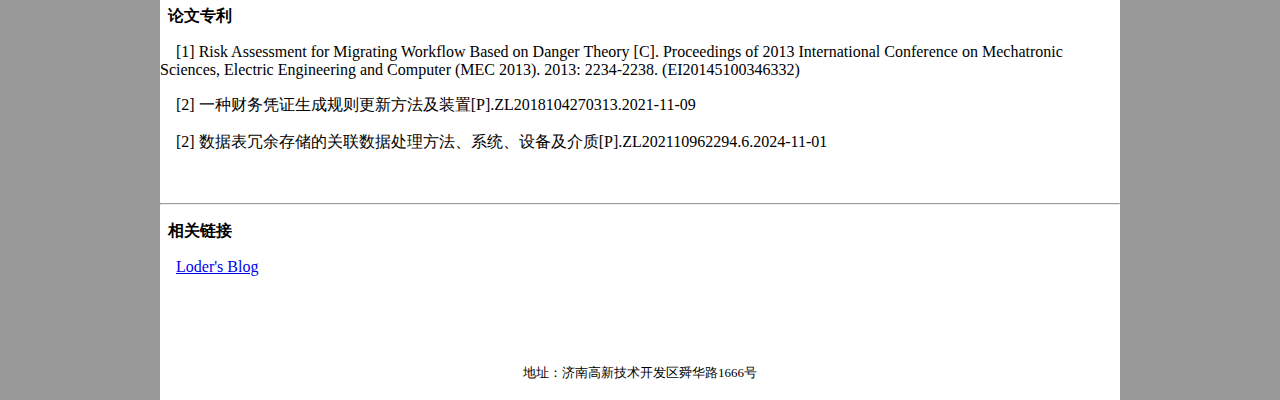
==== commit 53aea5b7: "Update：更新研究方向" ====
--- a/index.html
+++ b/index.html
@@ -42,7 +42,7 @@
     <p>&nbsp;</p>
 <hr>
     <p><b>&nbsp;&nbsp;研究方向</b></p>
-    <p>&nbsp;&nbsp;&nbsp;&nbsp;审计数字化（2024-）、数字化转型（2021-）、项目管理（2021-2024）、区块链（2018-2020）、人工智能（2016-2017）、大数据（2015）、财务信息化（2014-）、软件工程（2014-2021 ）、风险评估（2013-2014）、移动Agent安全（2012-2014）、迁移工作流（2011-2014）、危险理论（2012-2013）、人工免疫（2012）、计算机网络（2005-2011）</p>
+    <p>&nbsp;&nbsp;&nbsp;&nbsp;审计数字化（2024- ）、新能源与绿色低碳（2024）、智慧高速（2023-2024）、数字化转型（2021- ）、项目管理（2021-2024）、区块链（2018-2020）、人工智能（2016-2017）、大数据（2015）、财务信息化（2014- ）、软件工程（2014-2021 ）、风险评估（2013-2014）、移动Agent安全（2012-2014）、迁移工作流（2011-2014）、危险理论（2012-2013）、人工免疫（2012）、计算机网络（2005-2011）</p>
     <p>&nbsp;</p>
 <hr>
     <p><b>&nbsp;&nbsp;熟悉领域</b></p>
